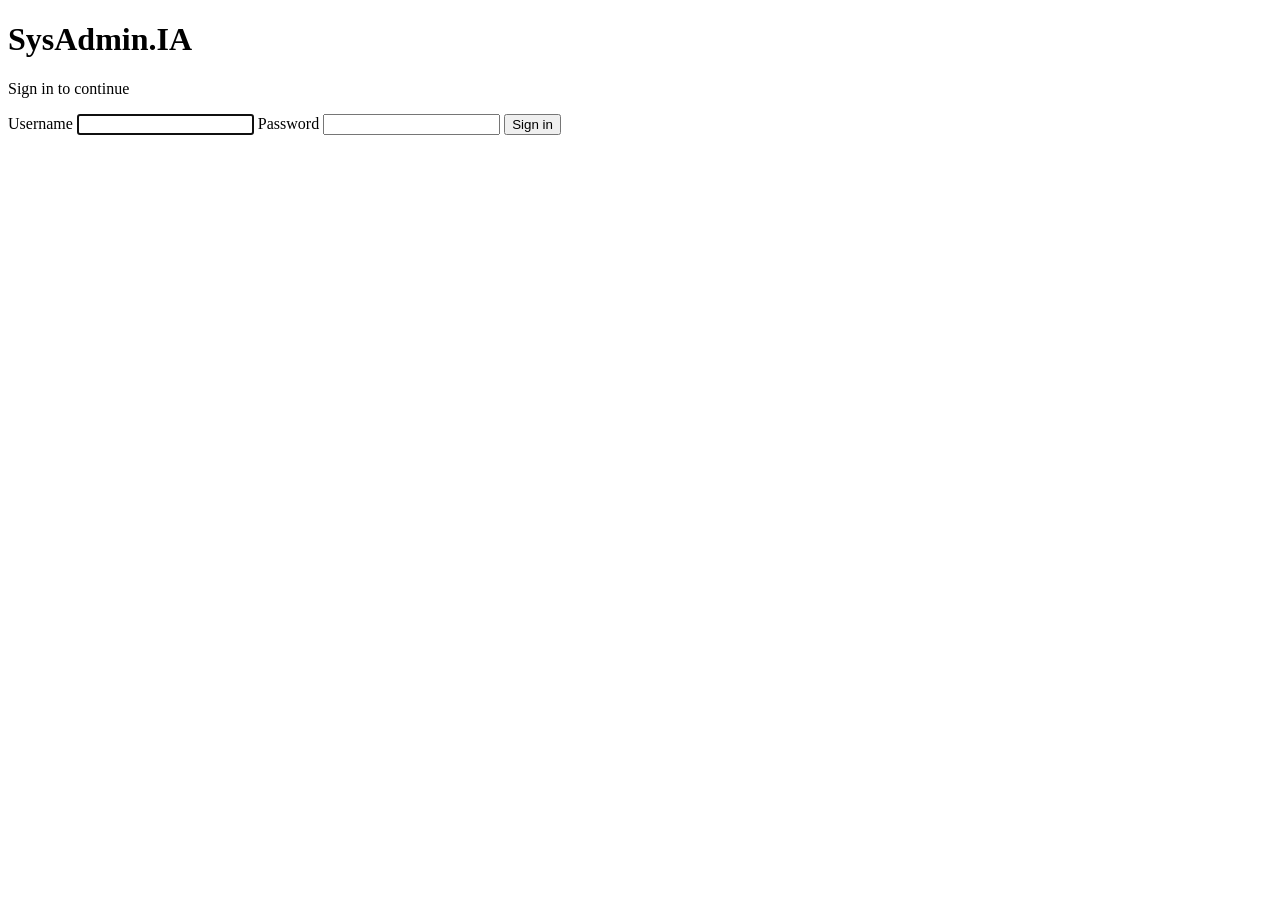
==== app/static/login.html @ b985049a "Initial commit" ====
<!doctype html>
<html lang="en">
<head>
  <meta charset="utf-8">
  <meta name="viewport" content="width=device-width, initial-scale=1">
  <title>Sign in · SysAdmin.IA</title>
  <link rel="stylesheet" href="/static/style.css">
</head>
<body class="login-body">
  <main class="login-card">
    <h1>SysAdmin.IA</h1>
    <p class="muted" id="host-hint">Sign in to continue</p>
    <p class="insecure small" id="insecure-note" hidden>
      Unencrypted connection (HTTP): your password and session can be read by anyone on the network.
      <a id="https-link" href="#" hidden>Switch to HTTPS</a>
    </p>
    <form id="login-form" autocomplete="on">
      <label>Username <input name="username" autocomplete="username" required autofocus></label>
      <label>Password <input name="password" type="password" autocomplete="current-password" required></label>
      <button type="submit" class="primary">Sign in</button>
      <p class="error" id="login-error" hidden></p>
    </form>
    <p class="muted small" id="no-users" hidden>
      No users exist yet. On the server run <code>sudo sysadmin-ia create-user admin</code>.
    </p>
  </main>
  <script src="/static/login.js"></script>
</body>
</html>
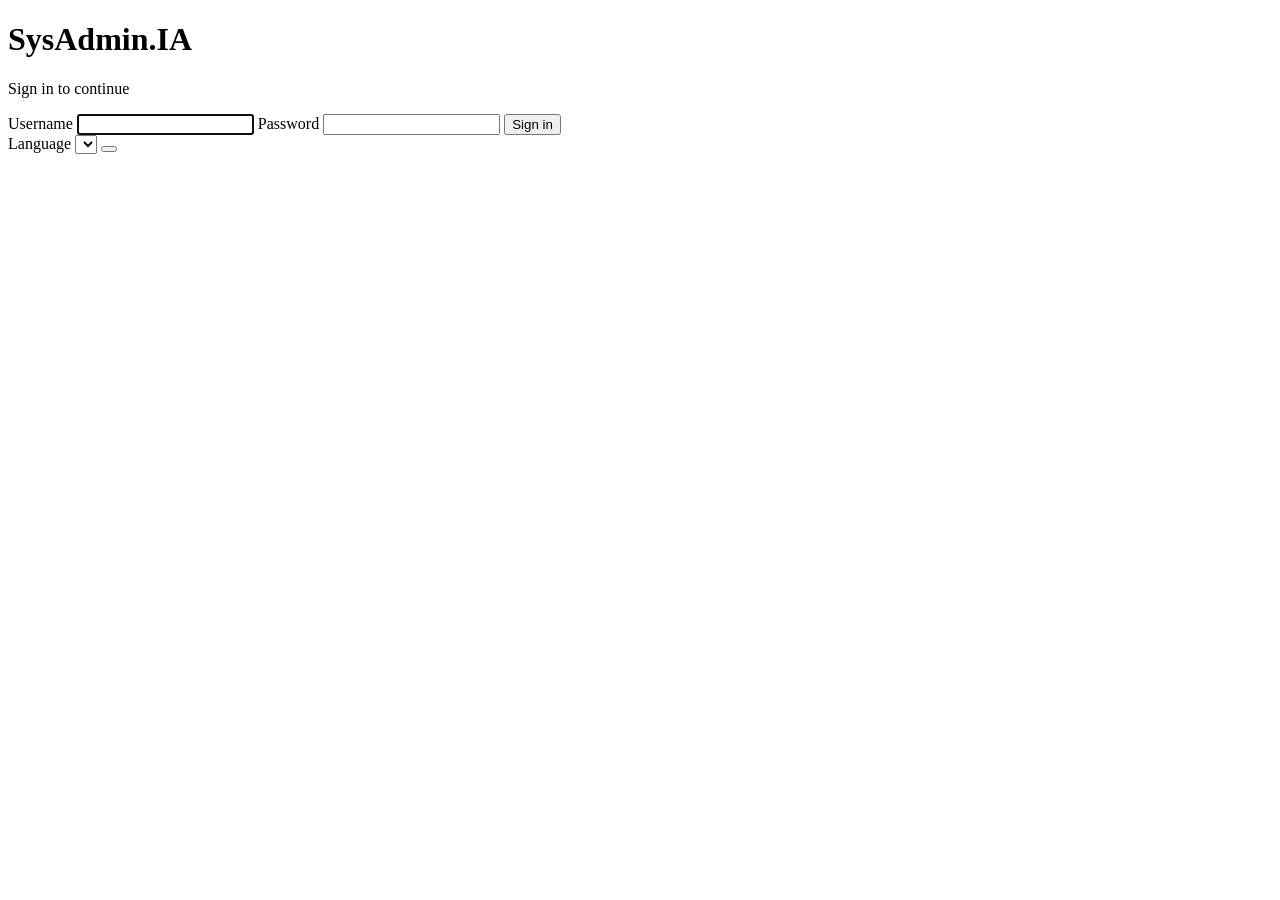
==== commit b27f0730: "Theme and Language * Added theme selection (Dark mode/Light mode) * Added Language selection" ====
--- a/app/static/login.html
+++ b/app/static/login.html
@@ -5,6 +5,7 @@
   <meta name="viewport" content="width=device-width, initial-scale=1">
   <title>Sign in · SysAdmin.IA</title>
   <link rel="stylesheet" href="/static/style.css">
+  <script src="/static/prefs.js"></script>
 </head>
 <body class="login-body">
   <main class="login-card">
@@ -23,6 +24,10 @@
     <p class="muted small" id="no-users" hidden>
       No users exist yet. On the server run <code>sudo sysadmin-ia create-user admin</code>.
     </p>
+    <div class="login-prefs small">
+      <label>Language <select id="login-lang" aria-label="Language" data-no-i18n></select></label>
+      <button type="button" class="ghost small" id="login-theme" title="Switch between light and dark"></button>
+    </div>
   </main>
   <script src="/static/login.js"></script>
 </body>
